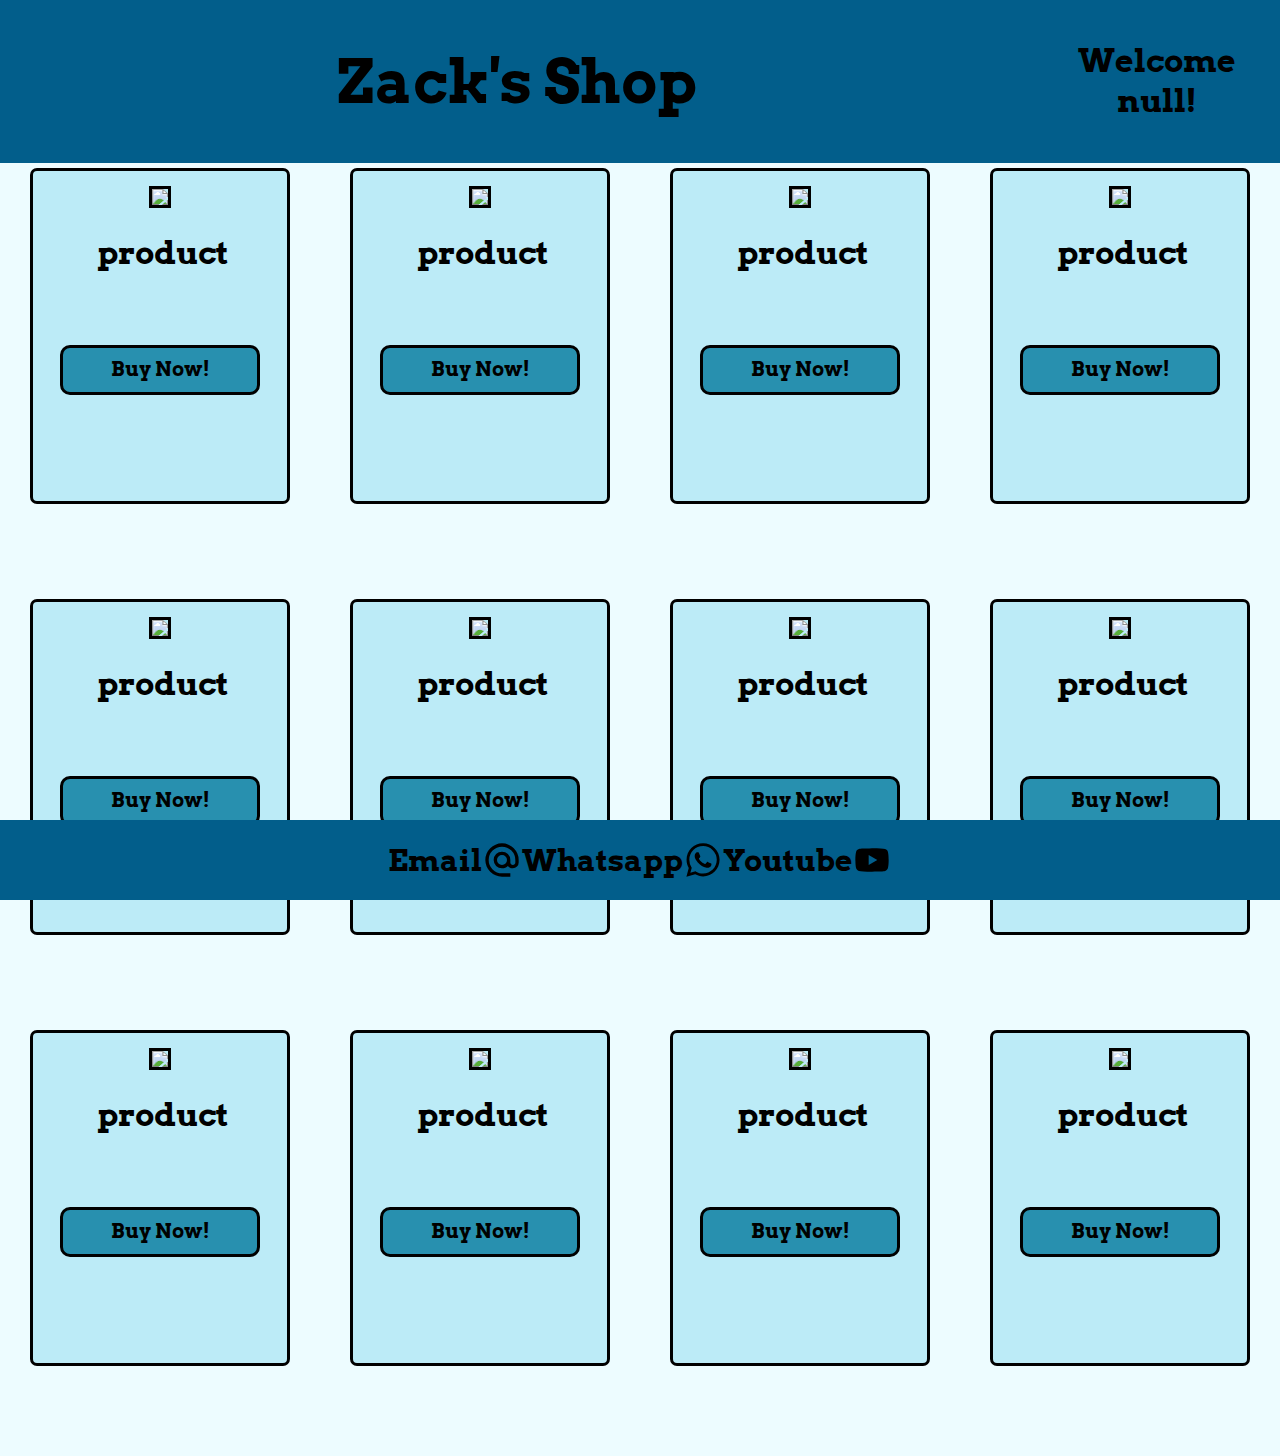
==== store.html @ 98bd5f3d "firstcommit" ====
<!DOCTYPE html>
<html lang="en">

<head>
    <meta charset="UTF-8">
    <meta http-equiv="X-UA-Compatible" content="IE=edge">
    <meta name="viewport" content="width=device-width, initial-scale=1.0">
    <title>Zack's Shop</title>
    <link rel="stylesheet" href="storestyle.css">
    <link rel="preconnect" href="https://fonts.googleapis.com">
    <link rel="preconnect" href="https://fonts.gstatic.com" crossorigin>
    <link href="https://fonts.googleapis.com/css2?family=Arvo:wght@400;700&display=swap" rel="stylesheet">
</head>

<body>
    <header>
        <h1 id="headtitle">Zack's Shop</h1>
        <div id="name">name1</div>
    </header>
    <div class="products">
        <div class="product">
            <img src="https://m.media-amazon.com/images/I/61mpMH5TzkL._AC_UY218_.jpg" class="prodimg">
            <h1 class="prodtext">product</h1>
            <button class="productbtn">Buy Now!</button>
        </div>
        <div class="product">
            <img src="https://m.media-amazon.com/images/I/61mpMH5TzkL._AC_UY218_.jpg" class="prodimg">
            <h1 class="prodtext">product</h1>
            <button class="productbtn">Buy Now!</button>
        </div>
        <div class="product">
            <img src="https://m.media-amazon.com/images/I/61mpMH5TzkL._AC_UY218_.jpg" class="prodimg">
            <h1 class="prodtext">product</h1>
            <button class="productbtn">Buy Now!</button>
        </div>
        <div class="product">
            <img src="https://m.media-amazon.com/images/I/61mpMH5TzkL._AC_UY218_.jpg" class="prodimg">
            <h1 class="prodtext">product</h1>
            <button class="productbtn">Buy Now!</button>
        </div>
        <div class="product">
            <img src="https://m.media-amazon.com/images/I/61mpMH5TzkL._AC_UY218_.jpg" class="prodimg">
            <h1 class="prodtext">product</h1>
            <button class="productbtn">Buy Now!</button>
        </div>
        <div class="product">
            <img src="https://m.media-amazon.com/images/I/61mpMH5TzkL._AC_UY218_.jpg" class="prodimg">
            <h1 class="prodtext">product</h1>
            <button class="productbtn">Buy Now!</button>
        </div>
        <div class="product">
            <img src="https://m.media-amazon.com/images/I/61mpMH5TzkL._AC_UY218_.jpg" class="prodimg">
            <h1 class="prodtext">product</h1>
            <button class="productbtn">Buy Now!</button>
        </div>
        <div class="product">
            <img src="https://m.media-amazon.com/images/I/61mpMH5TzkL._AC_UY218_.jpg" class="prodimg">
            <h1 class="prodtext">product</h1>
            <button class="productbtn">Buy Now!</button>
        </div>
        <div class="product">
            <img src="https://m.media-amazon.com/images/I/61mpMH5TzkL._AC_UY218_.jpg" class="prodimg">
            <h1 class="prodtext">product</h1>
            <button class="productbtn">Buy Now!</button>
        </div>
        <div class="product">
            <img src="https://m.media-amazon.com/images/I/61mpMH5TzkL._AC_UY218_.jpg" class="prodimg">
            <h1 class="prodtext">product</h1>
            <button class="productbtn">Buy Now!</button>
        </div>
        <div class="product">
            <img src="https://m.media-amazon.com/images/I/61mpMH5TzkL._AC_UY218_.jpg" class="prodimg">
            <h1 class="prodtext">product</h1>
            <button class="productbtn">Buy Now!</button>
        </div>
        <div class="product">
            <img src="https://m.media-amazon.com/images/I/61mpMH5TzkL._AC_UY218_.jpg" class="prodimg">
            <h1 class="prodtext">product</h1>
            <button class="productbtn">Buy Now!</button>
        </div>
    </div>
    <footer>
        <div id="box"></div>
        <a href="#">
            <h1>Email</h1><svg xmlns="http://www.w3.org/2000/svg" width="40" height="40" viewBox="0 0 24 24">
                <path fill="currentColor"
                    d="M12 22q-2.05 0-3.875-.788t-3.188-2.15q-1.362-1.362-2.15-3.187T2 12q0-2.075.788-3.888t2.15-3.174Q6.3 3.575 8.124 2.788T12 2q2.075 0 3.888.788t3.174 2.15q1.363 1.362 2.15 3.175T22 12v1.45q0 1.475-1.012 2.513T18.5 17q-.9 0-1.675-.4t-1.275-1.05q-.675.675-1.588 1.063T12 17q-2.075 0-3.538-1.463T7 12q0-2.075 1.463-3.538T12 7q2.075 0 3.538 1.463T17 12v1.45q0 .725.45 1.137T18.5 15q.6 0 1.05-.413T20 13.45V12q0-3.275-2.363-5.638T12 4Q8.725 4 6.362 6.363T4 12q0 3.275 2.363 5.638T12 20h5v2h-5Zm0-7q1.25 0 2.125-.875T15 12q0-1.25-.875-2.125T12 9q-1.25 0-2.125.875T9 12q0 1.25.875 2.125T12 15Z" />
            </svg>
        </a><a href="#">
            <h1>Whatsapp</h1><svg xmlns="http://www.w3.org/2000/svg" width="40" height="40" viewBox="0 0 24 24">
                <path fill="currentColor"
                    d="M19.05 4.91A9.816 9.816 0 0 0 12.04 2c-5.46 0-9.91 4.45-9.91 9.91c0 1.75.46 3.45 1.32 4.95L2.05 22l5.25-1.38c1.45.79 3.08 1.21 4.74 1.21c5.46 0 9.91-4.45 9.91-9.91c0-2.65-1.03-5.14-2.9-7.01zm-7.01 15.24c-1.48 0-2.93-.4-4.2-1.15l-.3-.18l-3.12.82l.83-3.04l-.2-.31a8.264 8.264 0 0 1-1.26-4.38c0-4.54 3.7-8.24 8.24-8.24c2.2 0 4.27.86 5.82 2.42a8.183 8.183 0 0 1 2.41 5.83c.02 4.54-3.68 8.23-8.22 8.23zm4.52-6.16c-.25-.12-1.47-.72-1.69-.81c-.23-.08-.39-.12-.56.12c-.17.25-.64.81-.78.97c-.14.17-.29.19-.54.06c-.25-.12-1.05-.39-1.99-1.23c-.74-.66-1.23-1.47-1.38-1.72c-.14-.25-.02-.38.11-.51c.11-.11.25-.29.37-.43s.17-.25.25-.41c.08-.17.04-.31-.02-.43s-.56-1.34-.76-1.84c-.2-.48-.41-.42-.56-.43h-.48c-.17 0-.43.06-.66.31c-.22.25-.86.85-.86 2.07c0 1.22.89 2.4 1.01 2.56c.12.17 1.75 2.67 4.23 3.74c.59.26 1.05.41 1.41.52c.59.19 1.13.16 1.56.1c.48-.07 1.47-.6 1.67-1.18c.21-.58.21-1.07.14-1.18s-.22-.16-.47-.28z" />
            </svg>
        </a><a href="#">
            <h1>Youtube</h1><svg xmlns="http://www.w3.org/2000/svg" width="40" height="40" viewBox="0 0 24 24">
                <path fill="currentColor"
                    d="m10 15l5.19-3L10 9v6m11.56-7.83c.13.47.22 1.1.28 1.9c.07.8.1 1.49.1 2.09L22 12c0 2.19-.16 3.8-.44 4.83c-.25.9-.83 1.48-1.73 1.73c-.47.13-1.33.22-2.65.28c-1.3.07-2.49.1-3.59.1L12 19c-4.19 0-6.8-.16-7.83-.44c-.9-.25-1.48-.83-1.73-1.73c-.13-.47-.22-1.1-.28-1.9c-.07-.8-.1-1.49-.1-2.09L2 12c0-2.19.16-3.8.44-4.83c.25-.9.83-1.48 1.73-1.73c.47-.13 1.33-.22 2.65-.28c1.3-.07 2.49-.1 3.59-.1L12 5c4.19 0 6.8.16 7.83.44c.9.25 1.48.83 1.73 1.73Z" />
            </svg>
        </a>
        <div id="box"></div>
    </footer>
    <script>
        const name = localStorage.getItem('username');
        document.getElementById("name").innerHTML = "<h1>Welcome " + name + "!</h1>";
    </script>
</body>

</html>
---- storestyle.css ----
*{
    font-family: 'Arvo', serif;
    
}
header{
    display: flex;
    flex-direction: row;
    text-align: center;
    background-color: #025e8b;
    margin: 0px;
    padding: 0px;
}
#box{
    width: 40em;
    height: 10px;
}
svg{
    margin-top: auto;
    margin-bottom: auto;
    padding: 0px;
    flex: 1;
}
.products{
    display: flex;
    flex-wrap: wrap;
}
.product{
    width: 200px;
    height: 300px;
    flex: 1;
    text-align: center;
    border-radius: 7px;
    background-color: #bcebf7;
    margin: 30px;
    margin-top: 5px;
    margin-bottom: 90px;
    padding:15px;
    border: 3px solid black;
}
.productbtn{
    background-color: #2890af;
    /* 00B4D8 */
    width: 200px;
    height: 50px;
    margin: 0px;
    border: 3px solid black;
    font-family: 'Arvo',serif;
    font-size: 20px;
    font-weight: 700;
    bottom: 0;
    border-radius: 10px;
}
.prodimg{
    width: 200px;
    border: 3px solid black;
}
.prodtext{
    margin-left: 5px;
    height: 90px;
}
footer{
    display: flex;
    flex-direction: row;
    height: 80px;
    width: 100%;
    bottom: 0;
    background-color: #025e8b;
    position: fixed;
}
footer> a, a:hover, a:focus, a:active{
    text-decoration: none;
    text-align: center;
    display: flex;
    color: inherit;
    flex:1;
    padding: auto;
    margin: auto;
    text-align: center;
    font-size: 15px;
}
body{
    margin: 0px;
    background-color: #edfcff;
}
#name{
    margin: 20px;
    flex: 1;
}
#headtitle{
    flex: 5;
    text-align: center;
    margin-top: auto;
    margin-bottom: auto;
    font-size: 60px;
}
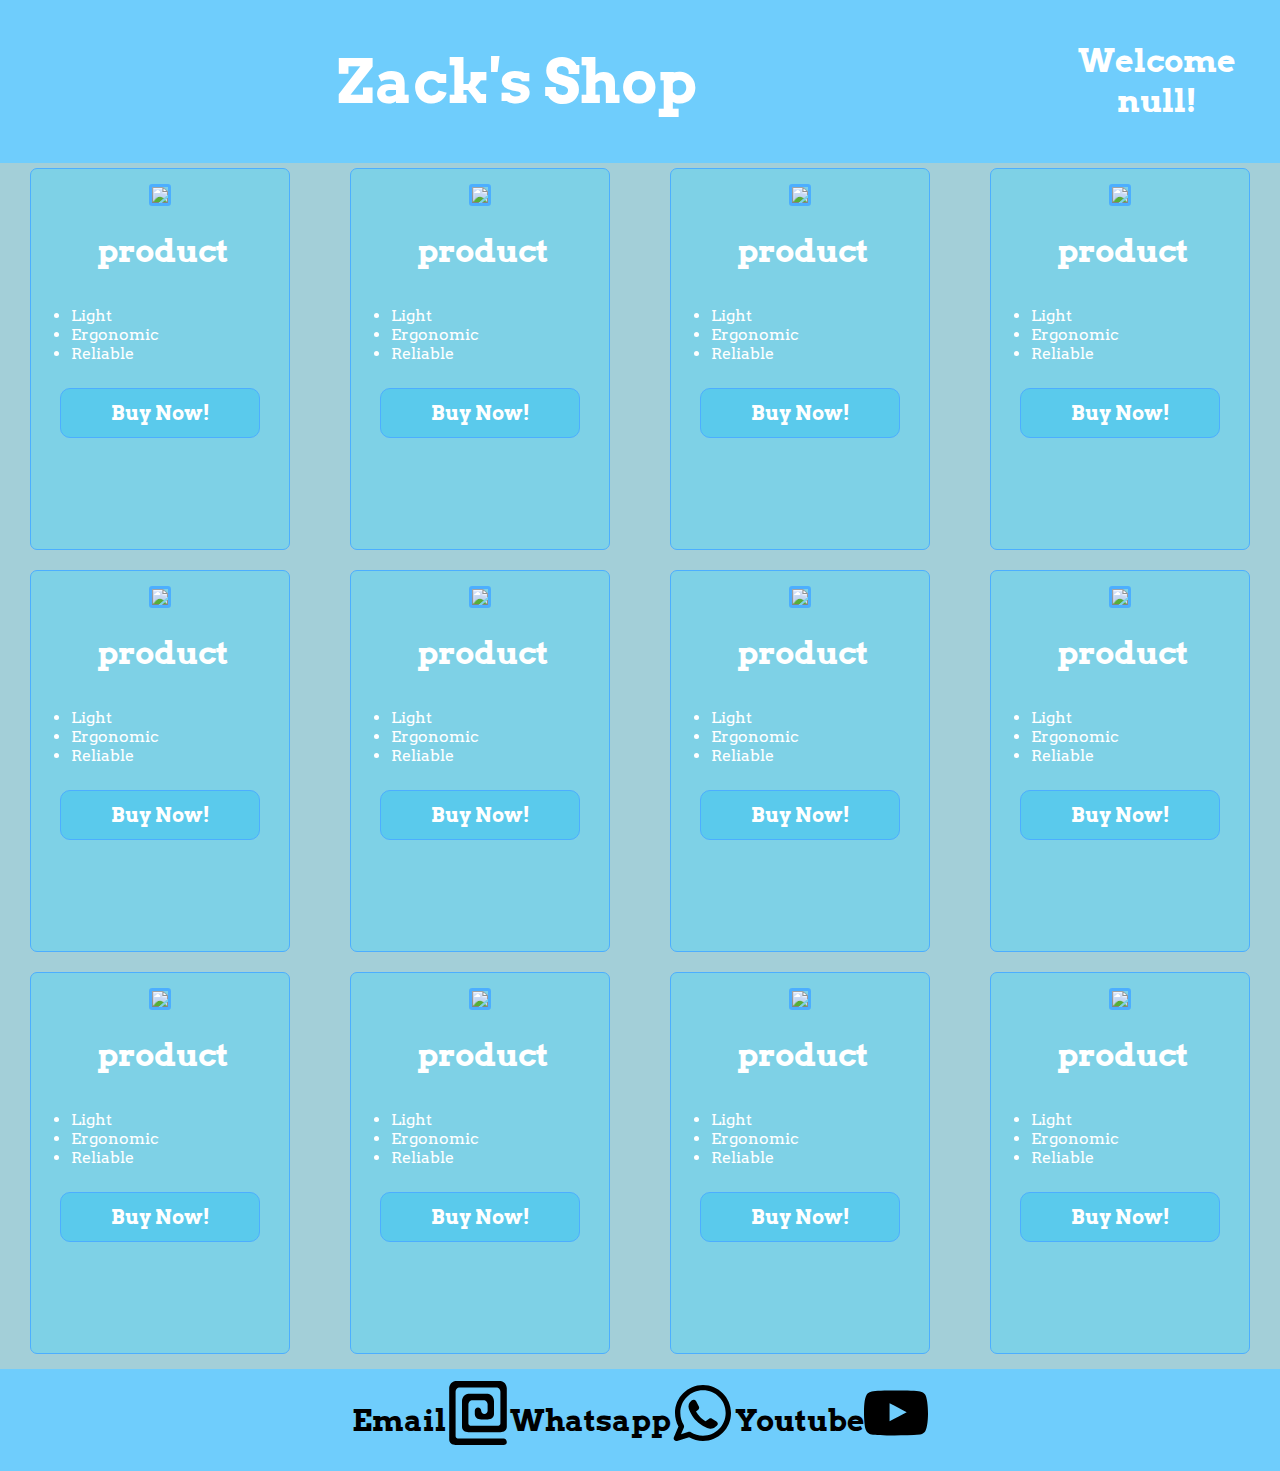
==== commit 15d4f4cc: "final addition" ====
--- a/store.html
+++ b/store.html
@@ -21,84 +21,89 @@
         <div class="product">
             <img src="https://m.media-amazon.com/images/I/61mpMH5TzkL._AC_UY218_.jpg" class="prodimg">
             <h1 class="prodtext">product</h1>
+            <div id="parg"><li>Light</li><li>Ergonomic</li><li>Reliable</li></div>
             <button class="productbtn">Buy Now!</button>
         </div>
         <div class="product">
             <img src="https://m.media-amazon.com/images/I/61mpMH5TzkL._AC_UY218_.jpg" class="prodimg">
             <h1 class="prodtext">product</h1>
+            <div id="parg"><li>Light</li><li>Ergonomic</li><li>Reliable</li></div>
             <button class="productbtn">Buy Now!</button>
         </div>
         <div class="product">
             <img src="https://m.media-amazon.com/images/I/61mpMH5TzkL._AC_UY218_.jpg" class="prodimg">
             <h1 class="prodtext">product</h1>
+            <div id="parg"><li>Light</li><li>Ergonomic</li><li>Reliable</li></div>
             <button class="productbtn">Buy Now!</button>
         </div>
         <div class="product">
             <img src="https://m.media-amazon.com/images/I/61mpMH5TzkL._AC_UY218_.jpg" class="prodimg">
             <h1 class="prodtext">product</h1>
+            <div id="parg"><li>Light</li><li>Ergonomic</li><li>Reliable</li></div>
             <button class="productbtn">Buy Now!</button>
         </div>
         <div class="product">
             <img src="https://m.media-amazon.com/images/I/61mpMH5TzkL._AC_UY218_.jpg" class="prodimg">
             <h1 class="prodtext">product</h1>
+            <div id="parg"><li>Light</li><li>Ergonomic</li><li>Reliable</li></div>
             <button class="productbtn">Buy Now!</button>
         </div>
         <div class="product">
             <img src="https://m.media-amazon.com/images/I/61mpMH5TzkL._AC_UY218_.jpg" class="prodimg">
             <h1 class="prodtext">product</h1>
+            <div id="parg"><li>Light</li><li>Ergonomic</li><li>Reliable</li></div>
             <button class="productbtn">Buy Now!</button>
         </div>
         <div class="product">
             <img src="https://m.media-amazon.com/images/I/61mpMH5TzkL._AC_UY218_.jpg" class="prodimg">
             <h1 class="prodtext">product</h1>
+            <div id="parg"><li>Light</li><li>Ergonomic</li><li>Reliable</li></div>
             <button class="productbtn">Buy Now!</button>
         </div>
         <div class="product">
             <img src="https://m.media-amazon.com/images/I/61mpMH5TzkL._AC_UY218_.jpg" class="prodimg">
             <h1 class="prodtext">product</h1>
+            <div id="parg"><li>Light</li><li>Ergonomic</li><li>Reliable</li></div>
             <button class="productbtn">Buy Now!</button>
         </div>
         <div class="product">
             <img src="https://m.media-amazon.com/images/I/61mpMH5TzkL._AC_UY218_.jpg" class="prodimg">
             <h1 class="prodtext">product</h1>
+            <div id="parg"><li>Light</li><li>Ergonomic</li><li>Reliable</li></div>
             <button class="productbtn">Buy Now!</button>
         </div>
         <div class="product">
             <img src="https://m.media-amazon.com/images/I/61mpMH5TzkL._AC_UY218_.jpg" class="prodimg">
             <h1 class="prodtext">product</h1>
+            <div id="parg"><li>Light</li><li>Ergonomic</li><li>Reliable</li></div>
             <button class="productbtn">Buy Now!</button>
         </div>
         <div class="product">
             <img src="https://m.media-amazon.com/images/I/61mpMH5TzkL._AC_UY218_.jpg" class="prodimg">
             <h1 class="prodtext">product</h1>
+            <div id="parg"><li>Light</li><li>Ergonomic</li><li>Reliable</li></div>
             <button class="productbtn">Buy Now!</button>
         </div>
         <div class="product">
             <img src="https://m.media-amazon.com/images/I/61mpMH5TzkL._AC_UY218_.jpg" class="prodimg">
             <h1 class="prodtext">product</h1>
+            <div id="parg"><li>Light</li><li>Ergonomic</li><li>Reliable</li></div>
             <button class="productbtn">Buy Now!</button>
         </div>
+        
     </div>
     <footer>
         <div id="box"></div>
-        <a href="#">
-            <h1>Email</h1><svg xmlns="http://www.w3.org/2000/svg" width="40" height="40" viewBox="0 0 24 24">
-                <path fill="currentColor"
-                    d="M12 22q-2.05 0-3.875-.788t-3.188-2.15q-1.362-1.362-2.15-3.187T2 12q0-2.075.788-3.888t2.15-3.174Q6.3 3.575 8.124 2.788T12 2q2.075 0 3.888.788t3.174 2.15q1.363 1.362 2.15 3.175T22 12v1.45q0 1.475-1.012 2.513T18.5 17q-.9 0-1.675-.4t-1.275-1.05q-.675.675-1.588 1.063T12 17q-2.075 0-3.538-1.463T7 12q0-2.075 1.463-3.538T12 7q2.075 0 3.538 1.463T17 12v1.45q0 .725.45 1.137T18.5 15q.6 0 1.05-.413T20 13.45V12q0-3.275-2.363-5.638T12 4Q8.725 4 6.362 6.363T4 12q0 3.275 2.363 5.638T12 20h5v2h-5Zm0-7q1.25 0 2.125-.875T15 12q0-1.25-.875-2.125T12 9q-1.25 0-2.125.875T9 12q0 1.25.875 2.125T12 15Z" />
-            </svg>
-        </a><a href="#">
-            <h1>Whatsapp</h1><svg xmlns="http://www.w3.org/2000/svg" width="40" height="40" viewBox="0 0 24 24">
-                <path fill="currentColor"
-                    d="M19.05 4.91A9.816 9.816 0 0 0 12.04 2c-5.46 0-9.91 4.45-9.91 9.91c0 1.75.46 3.45 1.32 4.95L2.05 22l5.25-1.38c1.45.79 3.08 1.21 4.74 1.21c5.46 0 9.91-4.45 9.91-9.91c0-2.65-1.03-5.14-2.9-7.01zm-7.01 15.24c-1.48 0-2.93-.4-4.2-1.15l-.3-.18l-3.12.82l.83-3.04l-.2-.31a8.264 8.264 0 0 1-1.26-4.38c0-4.54 3.7-8.24 8.24-8.24c2.2 0 4.27.86 5.82 2.42a8.183 8.183 0 0 1 2.41 5.83c.02 4.54-3.68 8.23-8.22 8.23zm4.52-6.16c-.25-.12-1.47-.72-1.69-.81c-.23-.08-.39-.12-.56.12c-.17.25-.64.81-.78.97c-.14.17-.29.19-.54.06c-.25-.12-1.05-.39-1.99-1.23c-.74-.66-1.23-1.47-1.38-1.72c-.14-.25-.02-.38.11-.51c.11-.11.25-.29.37-.43s.17-.25.25-.41c.08-.17.04-.31-.02-.43s-.56-1.34-.76-1.84c-.2-.48-.41-.42-.56-.43h-.48c-.17 0-.43.06-.66.31c-.22.25-.86.85-.86 2.07c0 1.22.89 2.4 1.01 2.56c.12.17 1.75 2.67 4.23 3.74c.59.26 1.05.41 1.41.52c.59.19 1.13.16 1.56.1c.48-.07 1.47-.6 1.67-1.18c.21-.58.21-1.07.14-1.18s-.22-.16-.47-.28z" />
-            </svg>
-        </a><a href="#">
-            <h1>Youtube</h1><svg xmlns="http://www.w3.org/2000/svg" width="40" height="40" viewBox="0 0 24 24">
-                <path fill="currentColor"
-                    d="m10 15l5.19-3L10 9v6m11.56-7.83c.13.47.22 1.1.28 1.9c.07.8.1 1.49.1 2.09L22 12c0 2.19-.16 3.8-.44 4.83c-.25.9-.83 1.48-1.73 1.73c-.47.13-1.33.22-2.65.28c-1.3.07-2.49.1-3.59.1L12 19c-4.19 0-6.8-.16-7.83-.44c-.9-.25-1.48-.83-1.73-1.73c-.13-.47-.22-1.1-.28-1.9c-.07-.8-.1-1.49-.1-2.09L2 12c0-2.19.16-3.8.44-4.83c.25-.9.83-1.48 1.73-1.73c.47-.13 1.33-.22 2.65-.28c1.3-.07 2.49-.1 3.59-.1L12 5c4.19 0 6.8.16 7.83.44c.9.25 1.48.83 1.73 1.73Z" />
-            </svg>
-        </a>
+        <a href="#" id="email"><h1>Email</h1><object data="icons/spiral-31-svgrepo-com.svg" width="64px" height="64px"></object></a>
+        <a href="#" id="whatsapp"><h1>Whatsapp</h1><object data="icons/whatsapp-svgrepo-com.svg" width="64px" height="64px"></object></a>
+        <a href="#" id="youtube"><h1>Youtube</h1><object data="icons/youtube-168-svgrepo-com.svg" width="64px" height="64px"></object></a>
         <div id="box"></div>
     </footer>
+    <!-- <object data="icons/spiral-31-svgrepo-com.svg" width="64px" height="64px"></object>
+        <a href="#">Whatapp</a>
+        <object data="icons/whatsapp-svgrepo-com.svg" width="64px" height="64px"></object>
+        <a href="#">Youtube</a>
+        <object data="icons/youtube-168-svgrepo-com.svg" width="64px" height="64px"></object> -->
     <script>
         const name = localStorage.getItem('username');
         document.getElementById("name").innerHTML = "<h1>Welcome " + name + "!</h1>";
--- a/storestyle.css
+++ b/storestyle.css
@@ -1,95 +1,204 @@
-*{
-    font-family: 'Arvo', serif;
-    
-}
-header{
-    display: flex;
-    flex-direction: row;
-    text-align: center;
-    background-color: #025e8b;
-    margin: 0px;
-    padding: 0px;
-}
-#box{
-    width: 40em;
-    height: 10px;
-}
-svg{
-    margin-top: auto;
-    margin-bottom: auto;
-    padding: 0px;
-    flex: 1;
-}
-.products{
-    display: flex;
-    flex-wrap: wrap;
-}
-.product{
-    width: 200px;
-    height: 300px;
-    flex: 1;
-    text-align: center;
-    border-radius: 7px;
-    background-color: #bcebf7;
-    margin: 30px;
-    margin-top: 5px;
-    margin-bottom: 90px;
-    padding:15px;
-    border: 3px solid black;
-}
-.productbtn{
-    background-color: #2890af;
-    /* 00B4D8 */
-    width: 200px;
-    height: 50px;
-    margin: 0px;
-    border: 3px solid black;
-    font-family: 'Arvo',serif;
-    font-size: 20px;
-    font-weight: 700;
-    bottom: 0;
-    border-radius: 10px;
-}
-.prodimg{
-    width: 200px;
-    border: 3px solid black;
-}
-.prodtext{
-    margin-left: 5px;
-    height: 90px;
-}
-footer{
-    display: flex;
-    flex-direction: row;
-    height: 80px;
-    width: 100%;
-    bottom: 0;
-    background-color: #025e8b;
-    position: fixed;
-}
-footer> a, a:hover, a:focus, a:active{
-    text-decoration: none;
-    text-align: center;
-    display: flex;
+:root {
+  --main-color: #6fcdfc;
+  --interactive-color: #5acaec;
+  --accent-color: #7ed1e6;
+  --body-color: #a3cfd8;
+  --text-color: rgb(255, 255, 255);
+  --lining-color: rgb(76, 174, 255);
+}
+* {
+  font-family: "Arvo", serif;
+  
+}
+header {
+  display: flex;
+  flex-direction: row;
+  text-align: center;
+  background-color: var(--main-color);
+  margin: 0px;
+  padding: 0px;
+  color: var(--text-color);
+}
+#box {
+  width: 50em;
+  height: 10px;
+}
+.products {
+  display: flex;
+  flex-wrap: wrap;
+}
+.product {
+  width: 200px;
+  height: 350px;
+  flex: 1;
+  text-align: center;
+  color: var(--text-color);
+  border-radius: 7px;
+  background-color: var(--accent-color);
+  margin: 30px;
+  margin-top: 5px;
+  margin-bottom: 15px;
+  padding: 15px;
+  border: 1px solid var(--lining-color);
+}
+#parg{
+  width: 150px;
+  margin:25px;
+  text-align: justify;
+  padding: 0px;
+}
+.product:hover{
+  flex: 3;
+  width: 600px;
+}
+.product:hover>.prodimg{
+  animation-name: imageanim;
+  animation-duration: 1s;
+  animation-fill-mode: forwards;
+}
+.product:hover>.prodtext{
+  margin: 0px
+}
+.product:hover>.productbtn{
+  margin: 0px;
+}
+.product:hover>#parg{
+  display:none;
+  margin: 0px;
+}
+.product:default>.prodtext{
+  margin: 0px
+}
+.product:default>.productbtn{
+  margin: 0px;
+}
+.product:default>#parg{
+  display:none;
+  margin: 0px;
+}
+.productbtn {
+  background-color: var(--interactive-color);
+  /* 00B4D8 */
+  width: 200px;
+  color: var(--text-color);
+  height: 50px;
+  margin: 0px;
+  border: 1px solid var(--lining-color);
+  font-family: "Arvo", serif;
+  font-size: 20px;
+  font-weight: 700;
+  bottom: 0;
+  border-radius: 10px;
+}
+.prodimg {
+  width: 200px;
+  border: 3px solid var(--lining-color);
+  border-radius: 0.2em;
+}
+.prodtext {
+  margin-left: 5px;
+  margin-bottom: 0px;
+  height: 50px;
+}
+footer {
+  display: flex;
+  flex-direction: row;
+  height: 6.4em;
+  width: 100%;
+  bottom: 0;
+  background-color: var(--main-color);
+  position: relative;
+}
+footer > a,
+a:hover,
+a:focus,
+a:active {
+  text-decoration: none;
+  text-align: center;
+  display: flex;
+  color: inherit;
+  flex: 1;
+  padding: auto;
+  margin: auto;
+  text-align: center;
+  font-size: 15px;
+}
+#email:hover{
+  animation-duration: 0.25s;
+  animation-name: emailhighlight;
+  animation-fill-mode: forwards;
+  margin-top: auto;
+  margin-bottom: auto;
+}
+#whatsapp:hover {
+  animation-duration: 0.25s;
+  animation-name: whatsapphighlight;
+  animation-fill-mode: forwards;
+  margin-top: auto;
+  margin-bottom: auto;
+}
+#youtube:hover {
+  animation-duration: 0.25s;
+  animation-name: youtubehighlight;
+  animation-fill-mode: forwards;
+  animation-direction: alternate;
+  margin-top: auto;
+  margin-bottom: auto;
+}
+
+body {
+  margin: 0px;
+  background-color: var(--body-color);
+}
+#name {
+  margin: 20px;
+  flex: 1;
+}
+#headtitle {
+  flex: 5;
+  text-align: center;
+  margin-top: auto;
+  margin-bottom: auto;
+  font-size: 60px;
+}
+@keyframes emailhighlight {
+  from {
+    font-size: 15px;
     color: inherit;
-    flex:1;
-    padding: auto;
-    margin: auto;
-    text-align: center;
+  }
+  to {
+    font-size: 16px;
+    color: orangered;
+  }
+}
+@keyframes whatsapphighlight {
+  from {
     font-size: 15px;
-}
-body{
-    margin: 0px;
-    background-color: #edfcff;
-}
-#name{
-    margin: 20px;
-    flex: 1;
-}
-#headtitle{
-    flex: 5;
-    text-align: center;
-    margin-top: auto;
-    margin-bottom: auto;
-    font-size: 60px;
-}+    color: inherit;
+  }
+  to {
+    font-size: 16px;
+    color: green;
+  }
+}
+@keyframes youtubehighlight {
+  0% {
+    font-size: 15px;
+    color: inherit;
+  }
+  100% {
+    font-size: 16px;
+    color: red;
+  }
+}
+@keyframes imageanim{
+  0% {width: 200px;
+  }
+  100% {
+    width: 325px;
+  }
+}
+
+
+
+
